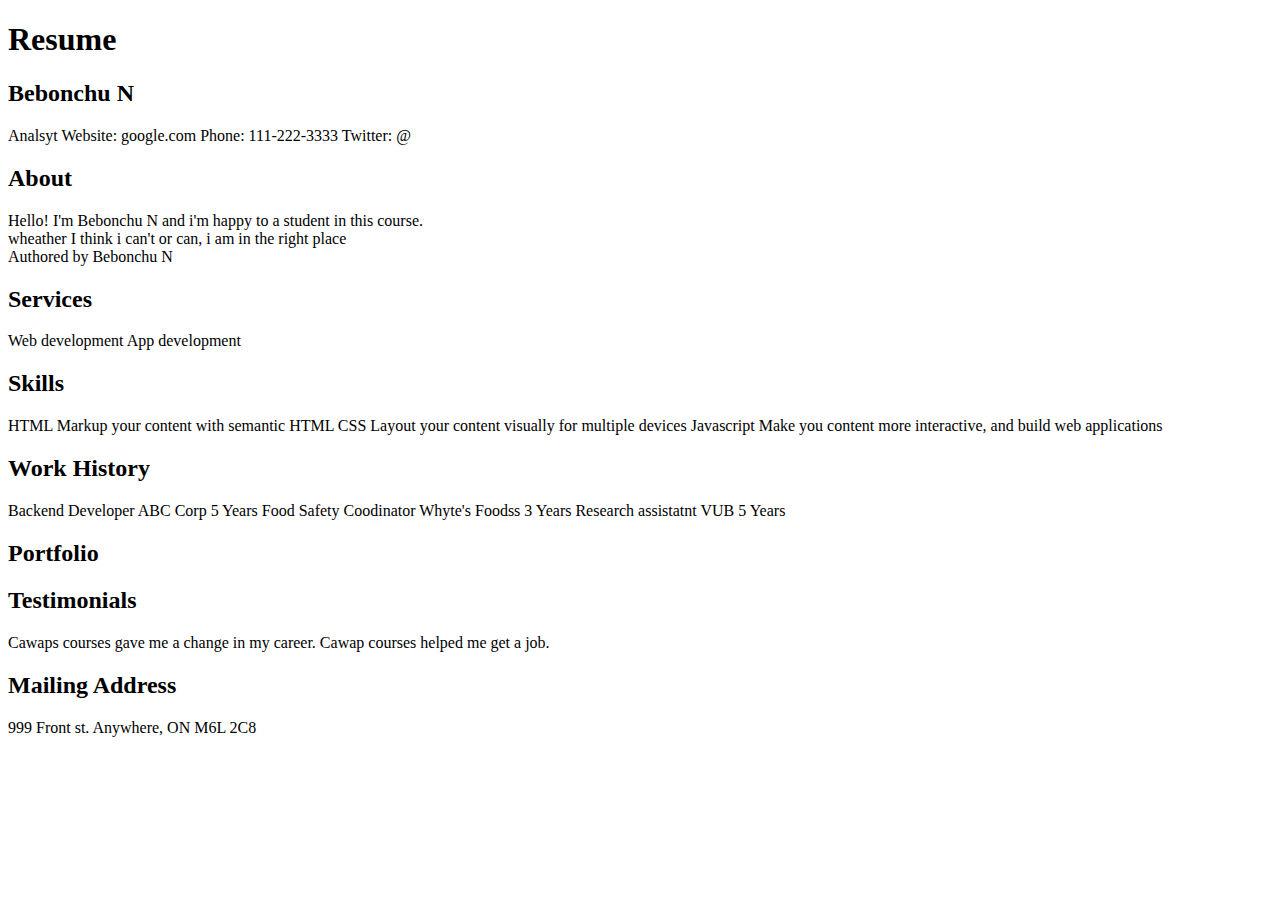
==== index.html @ a4a8fdd4 "added index.html file" ====
<!DOCTYPE html>
<html lang="en">
  <head>
    <meta charset="utf-8" />
    <title>Bebonchu's Resume</title>
  </head>
  <body>
    <h1>Resume</h1>
    <section>
      <h2>Bebonchu N</h2> 
      Analsyt 
      Website: google.com 
      Phone: 111-222-3333 
      Twitter: @
    </section>
    <article>
        <header>
        <h2>About <Menu:t></Menu:t></h2>
        </header>
      Hello! I'm Bebonchu N and i'm happy to a student in this course.
      <aside>
      wheather I think i can't or can, i am in the right place
      </aside>
      <footer>Authored by Bebonchu N</footer>
        </article>
    <section>
       <h2>Services</h2> 
       Web development
       App development
     </section>
     <section>
        <h2>Skills</h2>
        HTML
        Markup your content with semantic HTML
        CSS
        Layout your content visually for multiple devices
        Javascript
        Make you content more interactive, and build web applications
     </section>
    <section>
       <h2>Work History</h2> 
        Backend Developer
        ABC Corp
        5 Years
        
        Food Safety Coodinator
        Whyte's Foodss
        3 Years
        
        Research assistatnt
        VUB
        5 Years  
    </section>
    <section>
        <h2>Portfolio</h2>
    </section>
    <section>
        <h2>Testimonials</h2>
        Cawaps courses gave me a change in my career.
        Cawap courses helped me get a job. 
    </section>
    <section>
        <h2>Mailing Address</h2>
        999 Front st.
        Anywhere, ON M6L 2C8

    </section>
  </body>
</html>
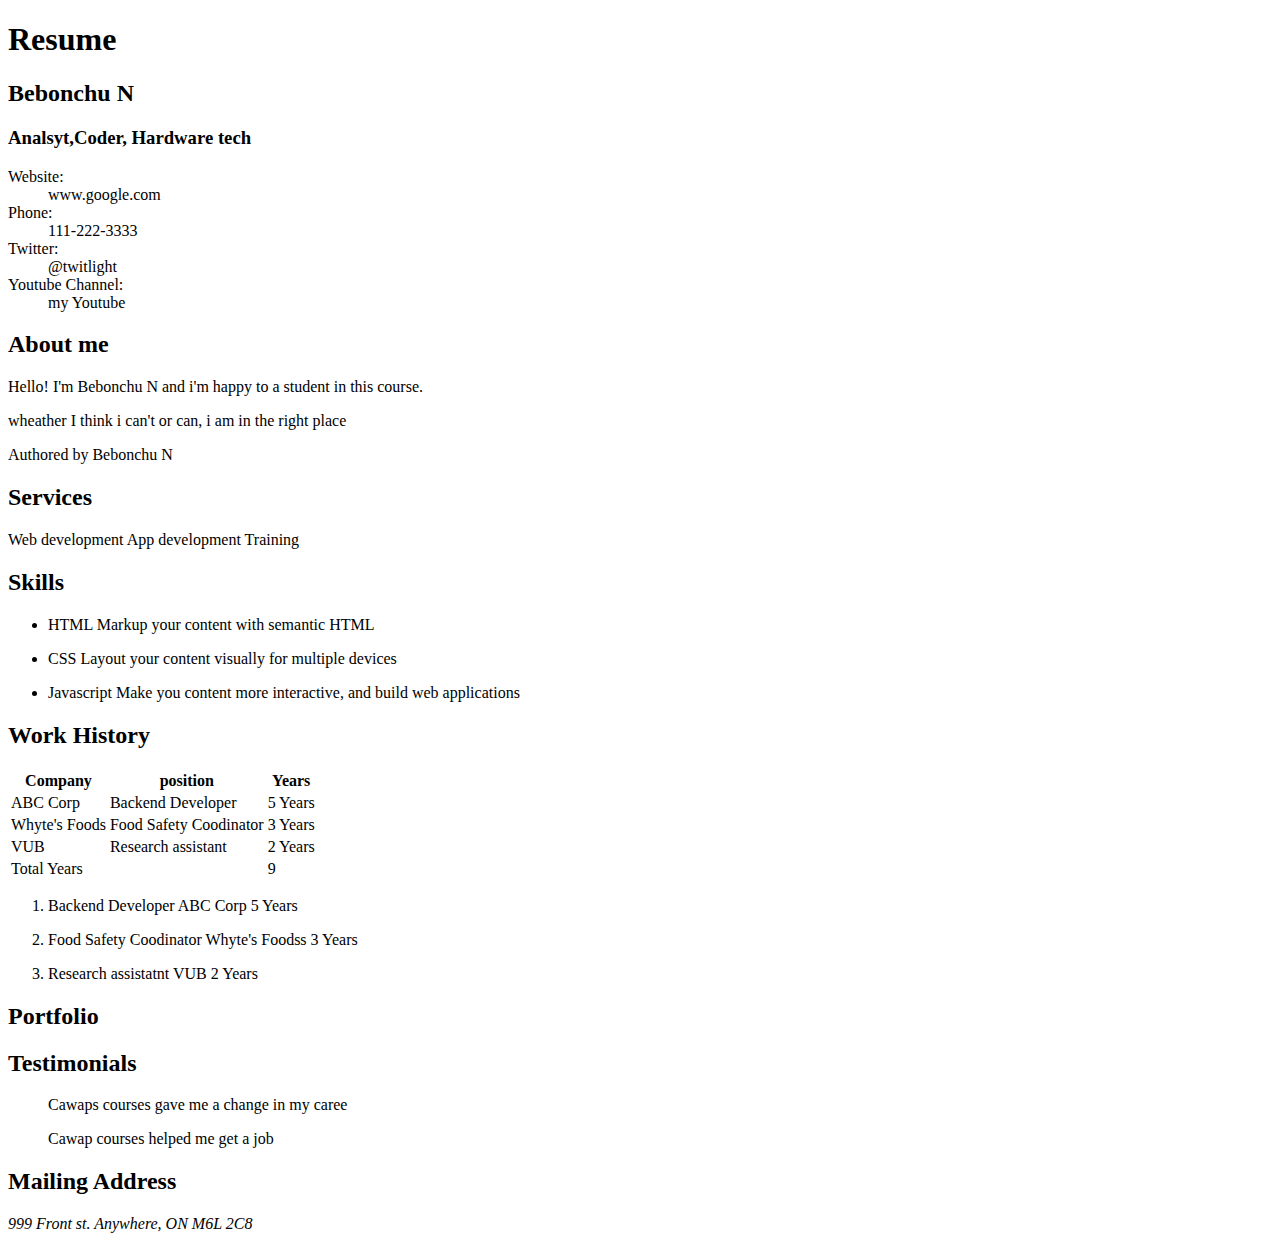
==== commit 50b5521c: "updated indext.html file" ====
--- a/index.html
+++ b/index.html
@@ -5,65 +5,151 @@
     <title>Bebonchu's Resume</title>
   </head>
   <body>
+    <main>        
     <h1>Resume</h1>
     <section>
       <h2>Bebonchu N</h2> 
-      Analsyt 
-      Website: google.com 
-      Phone: 111-222-3333 
-      Twitter: @
-    </section>
+      <p>
+        <h3>Analsyt,Coder, Hardware tech</h3>
+        <dl>
+          <dt>Website:</dt>
+          <dd>www.google.com</dd>
+          <dt>Phone:</dt>
+          <dd>111-222-3333</dd>               
+          <dt>Twitter:</dt>
+          <dd>@twitlight</dd>               
+          <dt>Youtube Channel:</dt>
+          <dd>my Youtube</dd>               
+        </dl> 
+        </p>
+   </section>
     <article>
         <header>
-        <h2>About <Menu:t></Menu:t></h2>
+        <h2>About me </h2>
         </header>
-      Hello! I'm Bebonchu N and i'm happy to a student in this course.
-      <aside>
-      wheather I think i can't or can, i am in the right place
+        <p>
+          Hello! I'm Bebonchu N and i'm happy to a student in this course.
+        </p>
+    <aside>
+      <p>
+        wheather I think i can't or can, i am in the right place
+      </p>
       </aside>
       <footer>Authored by Bebonchu N</footer>
         </article>
     <section>
-       <h2>Services</h2> 
-       Web development
-       App development
+       <h2>Services</h2>
+       <p>
+         Web development
+         App development
+         Training
+       </p> 
      </section>
      <section>
         <h2>Skills</h2>
-        HTML
-        Markup your content with semantic HTML
-        CSS
-        Layout your content visually for multiple devices
-        Javascript
-        Make you content more interactive, and build web applications
+        <ul>
+          <li>
+            <p>
+              HTML
+              Markup your content with semantic HTML
+            </p>
+          </li>
+          <li>
+            <p>
+              CSS
+              Layout your content visually for multiple devices
+            </p>
+          </li>
+          <li>
+            <p>
+              Javascript
+              Make you content more interactive, and build web applications
+            </p>
+          </li>
+        </ul>
      </section>
     <section>
        <h2>Work History</h2> 
-        Backend Developer
-        ABC Corp
-        5 Years
-        
-        Food Safety Coodinator
-        Whyte's Foodss
-        3 Years
-        
-        Research assistatnt
-        VUB
-        5 Years  
+       <table>
+        <thead>
+          <tr>
+            <th>Company</th>
+            <th>position</th>
+            <th>Years</th>
+          </tr>
+        </thead>
+        <tbody>
+          <tr>
+            <td>ABC Corp</td>
+            <td>Backend Developer</td>
+            <td>5 Years</td>         
+          </tr>
+          <tr>
+            <td>Whyte's Foods</td>
+            <td>Food Safety Coodinator</td>
+            <td>3 Years</td>
+          </tr>
+          <tr>
+            <td>VUB</td>
+            <td>Research assistant</td>
+            <td>2 Years</td>
+          </tr>
+        </tbody>
+        <tfoot>
+          <tr>
+            <td colspan="2">Total Years</td>
+            <td>9</td>
+          </tr>
+
+        </tfoot>
+
+       </table>
+       <ol>
+         <li>
+            <p>
+              Backend Developer
+              ABC Corp
+              5 Years
+            </p>
+         </li>
+         <li>
+           <p>
+             Food Safety Coodinator
+             Whyte's Foodss
+             3 Years
+           </p>
+
+         </li>
+         <li>
+           <p>
+             Research assistatnt
+             VUB
+             2 Years  
+           </p>
+         </li>
+       </ol>
     </section>
     <section>
         <h2>Portfolio</h2>
     </section>
     <section>
         <h2>Testimonials</h2>
-        Cawaps courses gave me a change in my career.
-        Cawap courses helped me get a job. 
+        <blockquote>
+          <p>Cawaps courses gave me a change in my caree </p>
+          </blockquote>
+          <blockquote>
+            <p>Cawap courses helped me get a job</p>
+          </blockquote>
     </section>
     <section>
         <h2>Mailing Address</h2>
-        999 Front st.
-        Anywhere, ON M6L 2C8
-
+        <address>
+          <p>
+            999 Front st.
+            Anywhere, ON M6L 2C8 
+          </p>
+        </address>
     </section>
+  </main>
   </body>
 </html>
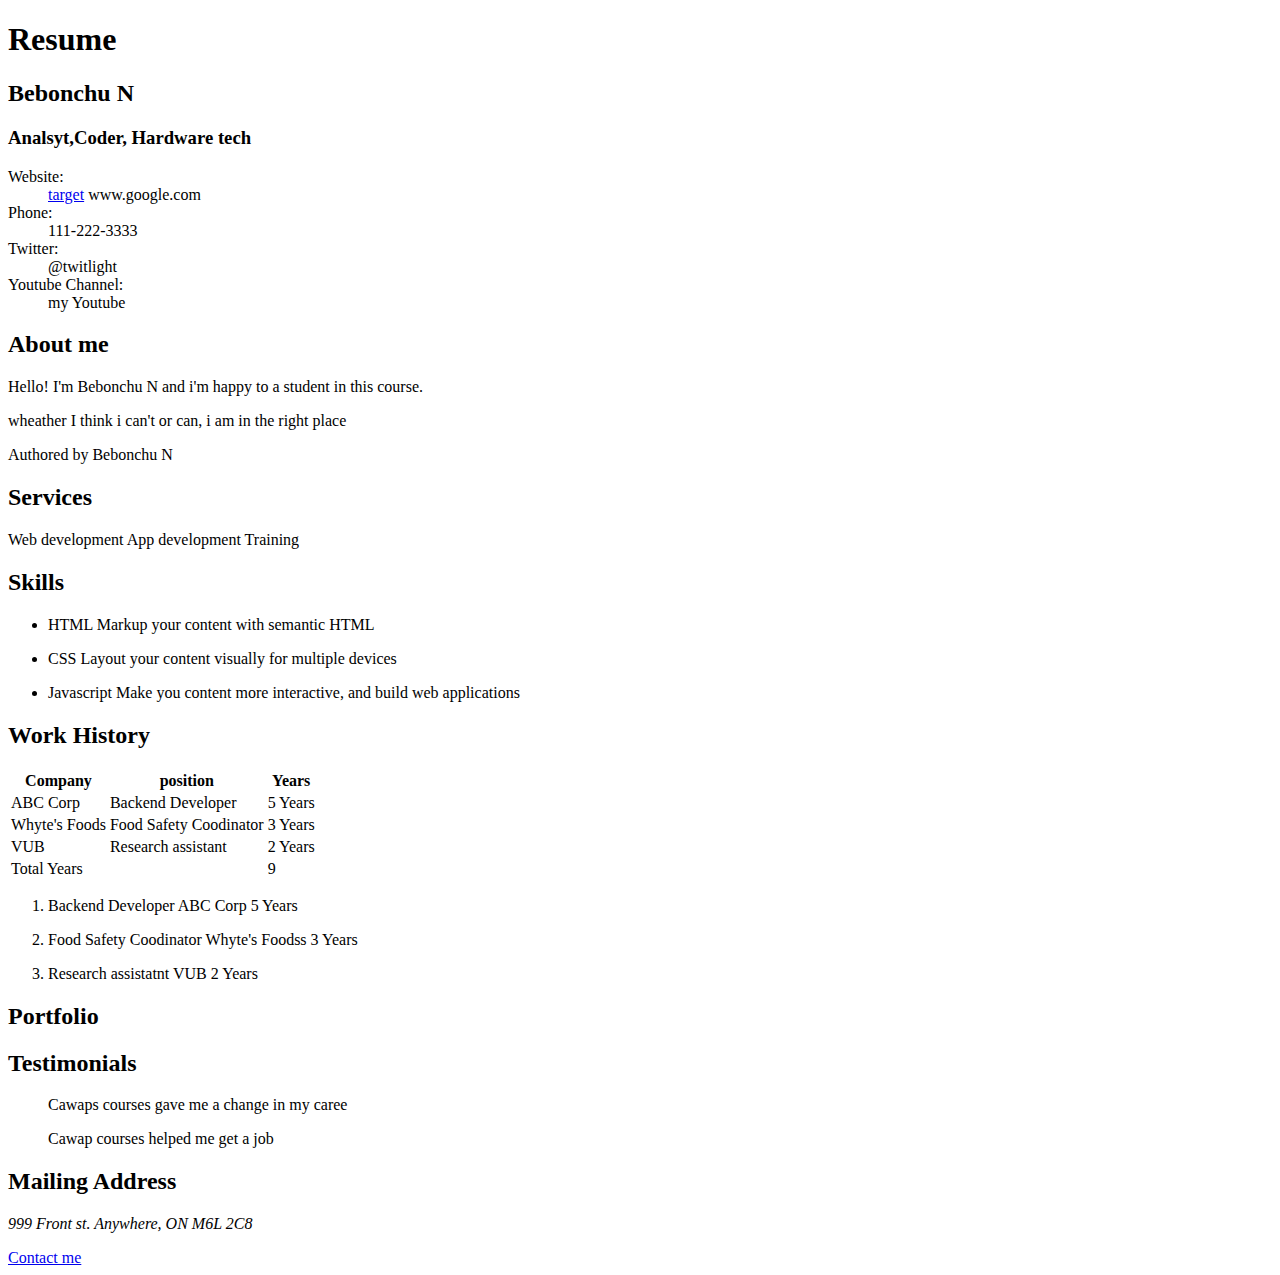
==== commit 9ca81ddf: "added server html,contactme and updated all files" ====
--- a/index.html
+++ b/index.html
@@ -13,7 +13,7 @@
         <h3>Analsyt,Coder, Hardware tech</h3>
         <dl>
           <dt>Website:</dt>
-          <dd>www.google.com</dd>
+          <dd><a href="https://www.google.com">target</a>  www.google.com</dd>
           <dt>Phone:</dt>
           <dd>111-222-3333</dd>               
           <dt>Twitter:</dt>
@@ -129,10 +129,10 @@
          </li>
        </ol>
     </section>
-    <section>
+    <section id="Portfolio">
         <h2>Portfolio</h2>
     </section>
-    <section>
+    <section id="testimonials">
         <h2>Testimonials</h2>
         <blockquote>
           <p>Cawaps courses gave me a change in my caree </p>
@@ -150,6 +150,7 @@
           </p>
         </address>
     </section>
+    <a href="./contactme.html">Contact me</a>
   </main>
   </body>
 </html>
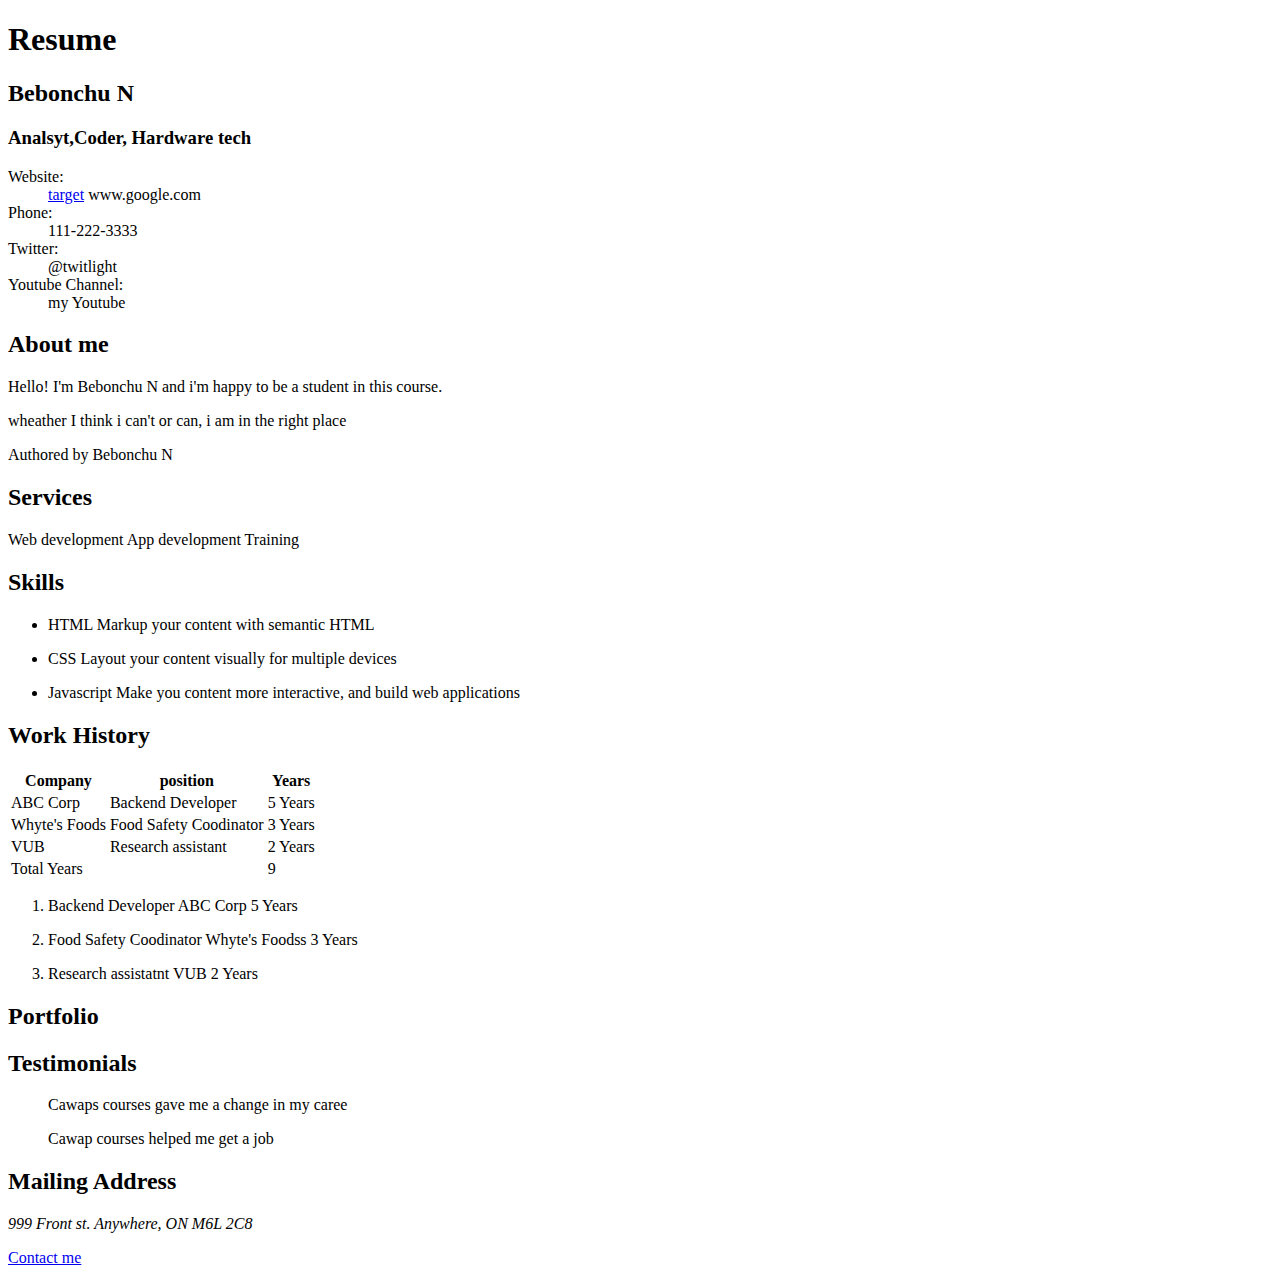
==== commit 345193e9: "created style.css and updated index.html" ====
--- a/index.html
+++ b/index.html
@@ -2,6 +2,7 @@
 <html lang="en">
   <head>
     <meta charset="utf-8" />
+    <link rel="stylesheet" href="./style.css">
     <title>Bebonchu's Resume</title>
   </head>
   <body>
@@ -28,7 +29,7 @@
         <h2>About me </h2>
         </header>
         <p>
-          Hello! I'm Bebonchu N and i'm happy to a student in this course.
+          Hello! I'm Bebonchu N and i'm happy to be a student in this course.
         </p>
     <aside>
       <p>
--- a/style.css
+++ b/style.css
@@ -0,0 +1,12 @@
+/* Universla selector */
+/*
+* {
+    font-weight: bold;
+}
+*/
+/* Attribute selector */
+/*
+[lang]
+    { font-weight: bold;
+    }
+    */